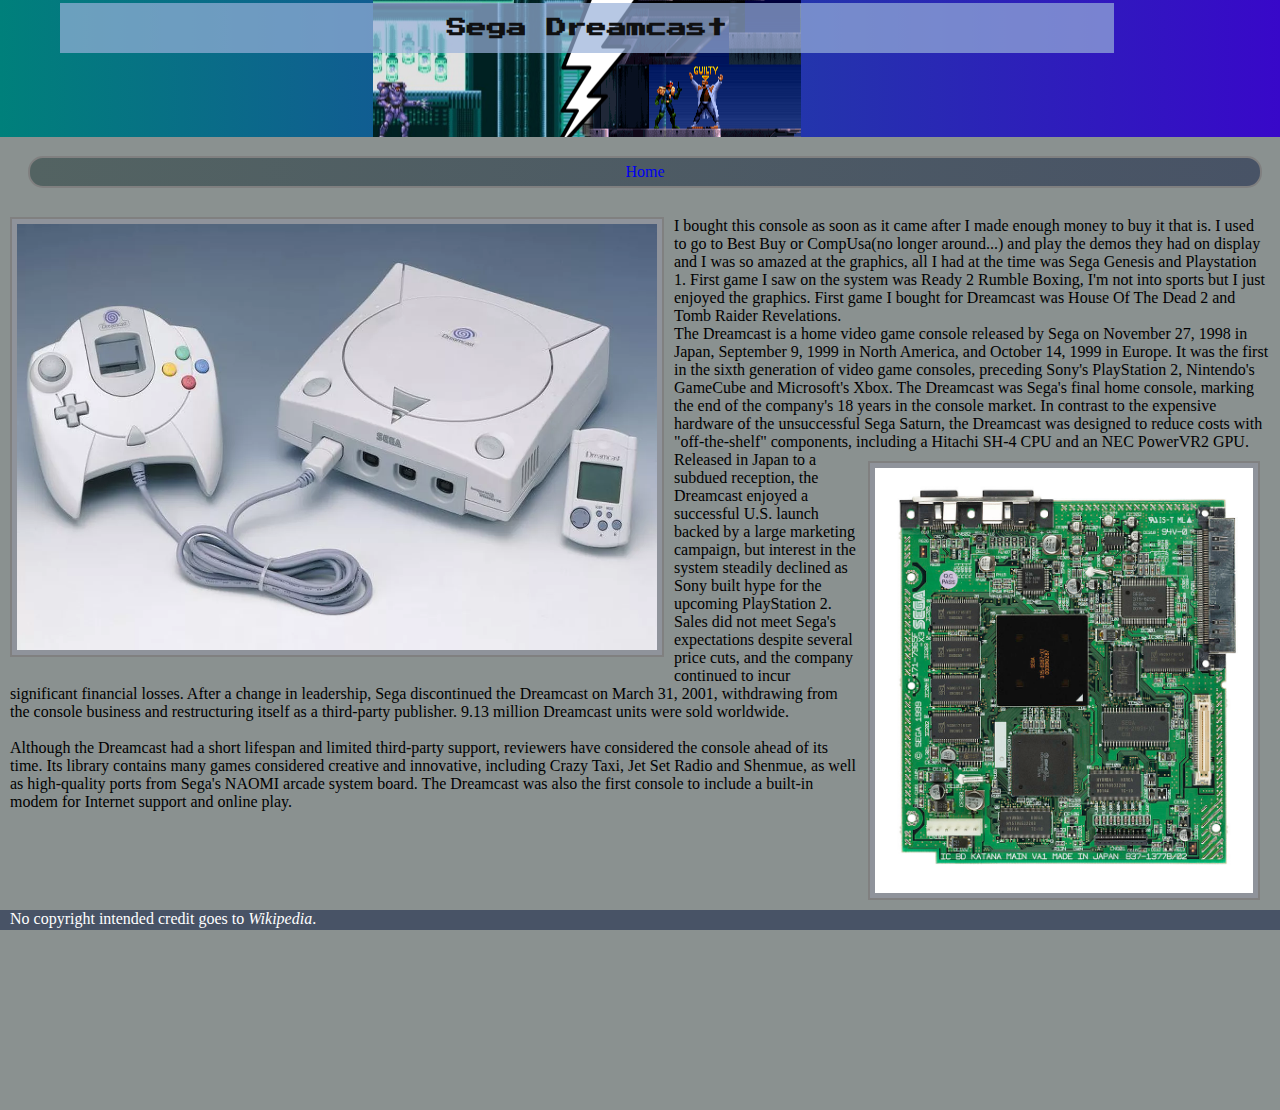
==== dreamcast.html @ 78884a72 "Add files via upload" ====
<!DOCTYPE html>
<html>
	<head>
		<title>Sega Dreamcast</title>
		<meta name="author" content="chip">
		<meta charset="UTF-8">
		<meta name="viewport" content="width=device-width, initial-scale=1">
		<link href="https://fonts.googleapis.com/css?family=Press+Start+2P" rel="stylesheet">
		<link href="gaming.css" rel="stylesheet">
	</head>
	<body>
		<header>
		 <div class="background">
			<div class="banner">
				<h1>Sega Dreamcast</h1>
			</div>
		</div>
				<nav>
					<div class="navi" style="display: block;">
						<ul>
							<li><a href="index.html">Home</a></li>
						</ul>
					</div>
				</nav>
			</header>
			<main class="main-wrap">
				<img src="dreamcast.jpg" align="left" alt="Dreamcast console">
					<p> I bought this console as soon as it came after I made enough money to buy it that is. I used to go to Best Buy or CompUsa(no longer around...) and play the demos they had on display and I was so amazed at the graphics, all I had at the time was Sega Genesis and Playstation 1. First game I saw on the system was Ready 2 Rumble Boxing, I'm not into sports but I just enjoyed the graphics. First game I bought for Dreamcast was House Of The Dead 2 and Tomb Raider Revelations.
						<br>
					The Dreamcast is a home video game console released by Sega on November 27, 1998 in Japan, September 9, 1999 in North America, and October 14, 1999 in Europe. It was the first in the sixth generation of video game consoles, preceding Sony's PlayStation 2, Nintendo's GameCube and Microsoft's Xbox. The Dreamcast was Sega's final home console, marking the end of the company's 18 years in the console market. In contrast to the expensive hardware of the unsuccessful Sega Saturn, the Dreamcast was designed to reduce costs with "off-the-shelf" components, including a Hitachi SH-4 CPU and an NEC PowerVR2 GPU. 
						<img class="sega" src="Dreamcast-Motherboard.jpg" align="right" alt="Dreamcast Motherboard">

					Released in Japan to a subdued reception, the Dreamcast enjoyed a successful U.S. launch backed by a large marketing campaign, but interest in the system steadily declined as Sony built hype for the upcoming PlayStation 2. Sales did not meet Sega's expectations despite several price cuts, and the company continued to incur significant financial losses. After a change in leadership, Sega discontinued the Dreamcast on March 31, 2001, withdrawing from the console business and restructuring itself as a third-party publisher. 9.13 million Dreamcast units were sold worldwide.
					<br>
					<br>
					Although the Dreamcast had a short lifespan and limited third-party support, reviewers have considered the console ahead of its time. Its library contains many games considered creative and innovative, including Crazy Taxi, Jet Set Radio and Shenmue, as well as high-quality ports from Sega's NAOMI arcade system board. The Dreamcast was also the first console to include a built-in modem for Internet support and online play.
						</p>
						</main>
					<footer>
						No copyright intended credit goes to <cite>Wikipedia</cite>.
		</footer>
	</body>
</html>
---- gaming.css ----
html {
	overflow-x: hidden;
}
body {
	margin: 0;
	padding: 0;
	display: grid;
	grid-template-columns: 1fr;
	grid-auto-rows: minmax(200px, auto);
	background-color: #8a9190;
	width: 100%;
}

.centerwrap {
	position: relative;
	text-align: center;
	color: white;
}
.center {
	position: absolute;
	top: 50%;
	bottom: 50%;
	transform: translate(-50%, -50%);
}

.banner {
	background-image: url("jdsnes26.png");
	display: inline-block;
	background-position: center;
	padding: 30px;
	background-repeat: no-repeat;
	
}

.background {
	position: relative;
	background-image: linear-gradient(to right, #00807b, #3808c9);
	width: 100vw;
}

h1 {
	background-color: rgba(153, 177, 216, 0.7);
	text-align: center;
 	font-family: 'Press Start 2P', cursive;
 	font-size: 20px;
 	color: #101011;
 	position: relative; 
 	background-position: center;
 	padding: 15px;
 	bottom: 40px;
 	width: 80vw;
}

ul li{
	list-style: none;
	padding: 5px;
	border: 2px gray solid;
	border-radius: 15px;
	background: linear-gradient(to right, #536362 ,#485366);
	margin: 3px;
	flex: 1;
}
.navi {
	display: none;
}

.navi ul{
	position: relative;
	right: 15px;
}

li:hover {
	background: #161919;
	color: #d4e2f9;
}

li a:visited:hover {
	color: #d4e2f9;
}


li a:visited {
	color: #d4e2f9;
}

a{
	display: block;
	text-decoration: none;
}

p{
	margin: 10px;
}

footer{
	padding-left: 10px;
	background-color: #485366;
	height: 20px;
	color: white;
	width:100%;	
}

img {
	position: relative;
	width: 50%;
	margin: 10px;
	padding: 5px;
	border: 2px gray solid;
	background-color: #8f939b;
}

.games-grid {
	display: grid;
	grid-template-columns: 1fr;
	width: 95vw;
}

section {
	border: 2px gray solid;
	border-radius: 15px;
	margin: 10px;
	background-color: #9DADC7;
}


.navi ul {
	display: flex;
	justify-content: space-around;
	text-align: center;
	flex-wrap: wrap;
}
.flex-wrap { /* add the following code to make images align left to right */
	display: flex;
	justify-content: center;
	align-items: flex-end;
	flex-direction: row;
	flex-wrap: wrap;
	align-items: flex-end;
	justify-content: center;
}

.flex-wrap img {
	flex: 1;
	width: 15%;
	align-self: flex-end;

} /* all the way to here */
section h3 {
	margin: 5px;
}
.figure {
	display: inline-block;
	float: right;
	width: 30%;
	overflow: hidden;
}
.figure img {
	width: 90%;

}
figcaption {
	float: right;
	clear: right;
	text-align: right;
	width: 70%;
	padding-bottom: 10px;
	font-weight: bold;
	margin: 0px 30px;
}
button img {
	width: 20px;
	border: none;
	background-color: #8a9190;
	position: relative;
	top: 20px;
	left: 10px; 
}
button {
	display: inline-block;
	background-color: #8a9190;
	border: none;
	position: relative;
	overflow: hidden;
	padding: 0px;
}

@media (min-width: 600px) {
.navi {
	display: block;
}

.banner {
	position: relative;
	left: 30px;
}

body {
grid-template-columns: repeat(3, 1fr);
}

header {
	grid-column-start: 1;
	grid-column-end: 4;
}
.main-wrap {
	grid-column-start: 1;
	grid-column-end: 4;
}


footer{
	grid-column-start: 1;
	grid-column-end: 4;
}

.banner{
	background-position: center;
}

.sega{
	width: 30%;
}

.games-grid{
	grid-template-columns: repeat(3, 1fr);
	grid-column: 1 / 4;
	justify-content: space-around;
	position: relative;
	margin: 0 auto;
}

.secgrid {
	display: grid;
	grid-template-rows: 2fr, 1fr;
}
section img {
	justify-self: center;
}
div img:hover {
	transform:scale(1.5);
}

}
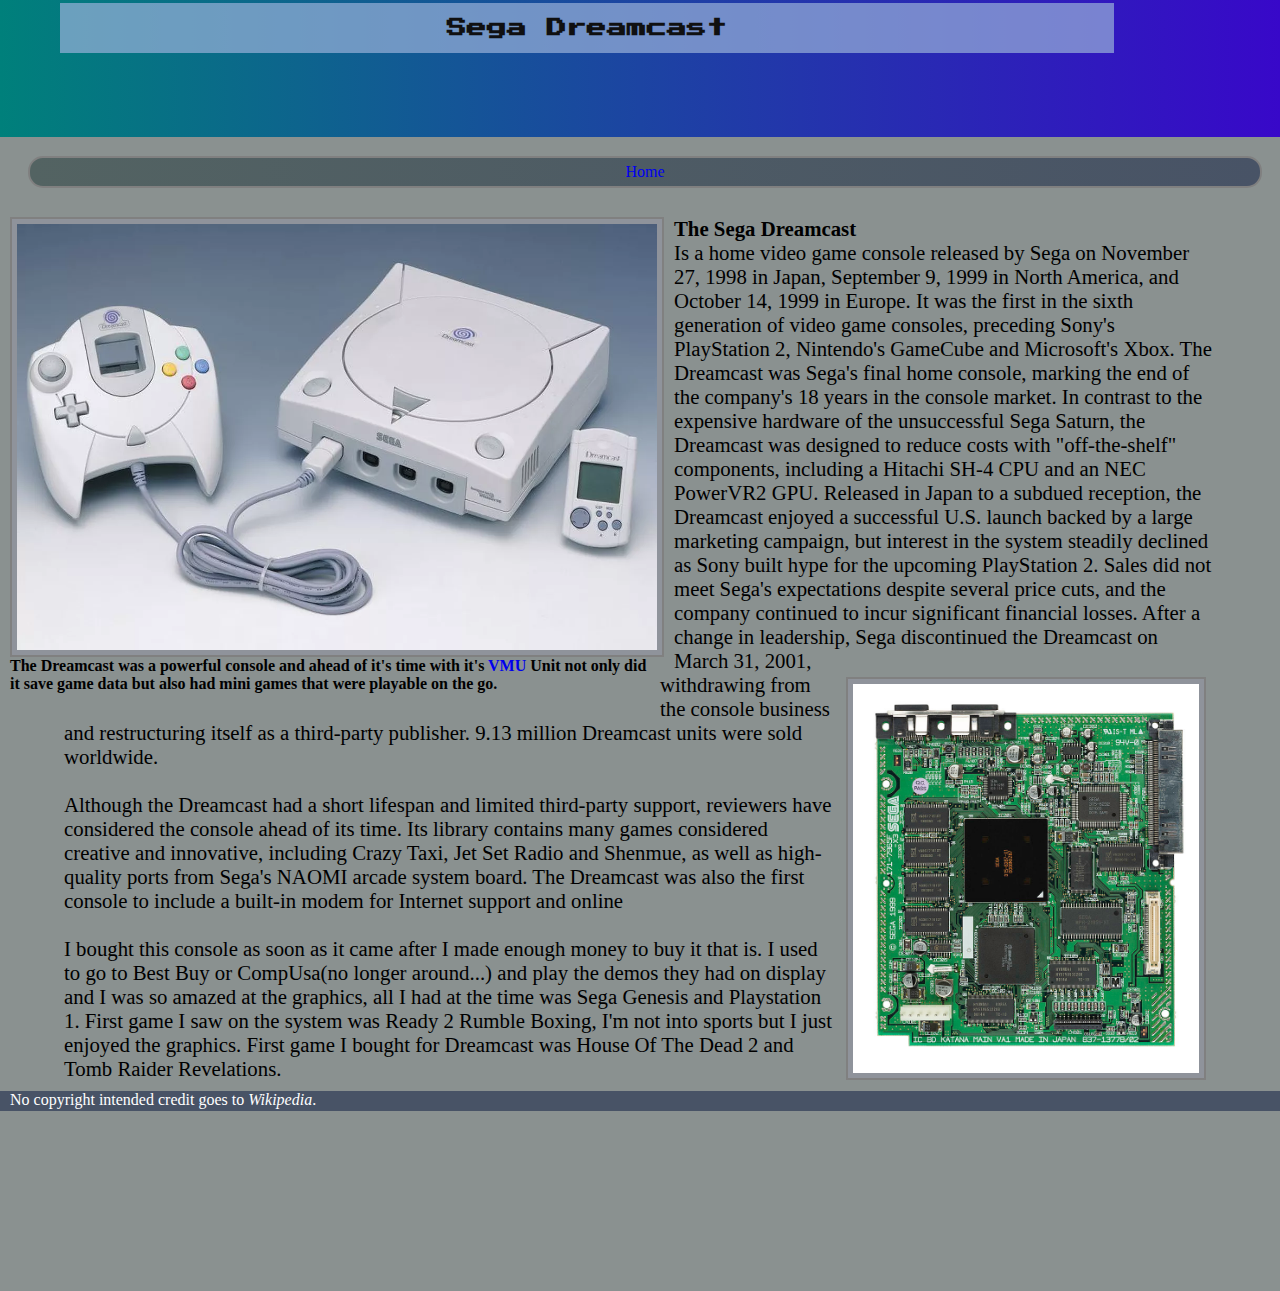
==== commit 3aaad00b: "Update dreamcast.html" ====
--- a/dreamcast.html
+++ b/dreamcast.html
@@ -25,19 +25,21 @@
 			</header>
 			<main class="main-wrap">
 				<img src="dreamcast.jpg" align="left" alt="Dreamcast console">
-					<p> I bought this console as soon as it came after I made enough money to buy it that is. I used to go to Best Buy or CompUsa(no longer around...) and play the demos they had on display and I was so amazed at the graphics, all I had at the time was Sega Genesis and Playstation 1. First game I saw on the system was Ready 2 Rumble Boxing, I'm not into sports but I just enjoyed the graphics. First game I bought for Dreamcast was House Of The Dead 2 and Tomb Raider Revelations.
-						<br>
-					The Dreamcast is a home video game console released by Sega on November 27, 1998 in Japan, September 9, 1999 in North America, and October 14, 1999 in Europe. It was the first in the sixth generation of video game consoles, preceding Sony's PlayStation 2, Nintendo's GameCube and Microsoft's Xbox. The Dreamcast was Sega's final home console, marking the end of the company's 18 years in the console market. In contrast to the expensive hardware of the unsuccessful Sega Saturn, the Dreamcast was designed to reduce costs with "off-the-shelf" components, including a Hitachi SH-4 CPU and an NEC PowerVR2 GPU. 
+				<span class="imgcaption">The Dreamcast was a powerful console and ahead of it's time with it's <a class="tooltip" href="https://en.wikipedia.org/wiki/VMU">VMU <span>Visual Memory Unit.</span></a>Unit not only did it save game data but also had mini games that were playable on the go.</span>
+					<p> 
+                        <strong>The Sega Dreamcast</strong><br> Is a home video game console released by Sega on November 27, 1998 in Japan, September 9, 1999 in North America, and October 14, 1999 in Europe. It was the first in the sixth generation of video game consoles, preceding Sony's PlayStation 2, Nintendo's GameCube and Microsoft's Xbox. The Dreamcast was Sega's final home console, marking the end of the company's 18 years in the console market. In contrast to the expensive hardware of the unsuccessful Sega Saturn, the Dreamcast was designed to reduce costs with "off-the-shelf" components, including a Hitachi SH-4 CPU and an NEC PowerVR2 GPU. 
 						<img class="sega" src="Dreamcast-Motherboard.jpg" align="right" alt="Dreamcast Motherboard">
 
 					Released in Japan to a subdued reception, the Dreamcast enjoyed a successful U.S. launch backed by a large marketing campaign, but interest in the system steadily declined as Sony built hype for the upcoming PlayStation 2. Sales did not meet Sega's expectations despite several price cuts, and the company continued to incur significant financial losses. After a change in leadership, Sega discontinued the Dreamcast on March 31, 2001, withdrawing from the console business and restructuring itself as a third-party publisher. 9.13 million Dreamcast units were sold worldwide.
 					<br>
 					<br>
-					Although the Dreamcast had a short lifespan and limited third-party support, reviewers have considered the console ahead of its time. Its library contains many games considered creative and innovative, including Crazy Taxi, Jet Set Radio and Shenmue, as well as high-quality ports from Sega's NAOMI arcade system board. The Dreamcast was also the first console to include a built-in modem for Internet support and online play.
+					Although the Dreamcast had a short lifespan and limited third-party support, reviewers have considered the console ahead of its time. Its library contains many games considered creative and innovative, including Crazy Taxi, Jet Set Radio and Shenmue, as well as high-quality ports from Sega's NAOMI arcade system board. The Dreamcast was also the first console to include a built-in modem for Internet support and online <br><br>
+					I bought this console as soon as it came after I made enough money to buy it that is. I used to go to Best Buy or CompUsa(no longer around...) and play the demos they had on display and I was so amazed at the graphics, all I had at the time was Sega Genesis and Playstation 1. First game I saw on the system was Ready 2 Rumble Boxing, I'm not into sports but I just enjoyed the graphics. First game I bought for Dreamcast was House Of The Dead 2 and Tomb Raider Revelations.
+						<br>
 						</p>
 						</main>
 					<footer>
 						No copyright intended credit goes to <cite>Wikipedia</cite>.
 		</footer>
 	</body>
-</html>+</html>
--- a/gaming.css
+++ b/gaming.css
@@ -90,7 +90,9 @@
 }
 
 p{
-	margin: 10px;
+	margin: 10px 5%;
+    position: relative;
+    font-size: 1.3em;
 }
 
 footer{
@@ -108,6 +110,40 @@
 	padding: 5px;
 	border: 2px gray solid;
 	background-color: #8f939b;
+}
+
+.tooltip
+{
+  text-decoration: none;
+  position: relative;
+  display: inline;
+}
+ 
+ 
+.tooltip span { /* in order to place an image a container is needed to hold the image like this span*/
+  display: none;
+  border-radius: 6px;
+  color: black;
+  background: white; 
+}
+ 
+.tooltip span img {
+    float: left;
+    width: auto;
+    margin: 0 auto;
+}
+ 
+ 
+.tooltip:hover span {
+  cursor: pointer;
+  display: block;
+  position: absolute;
+  left: 30%;
+  z-index: 1000;
+  max-width: 230px;
+  border: 1px solid black;
+  overflow: hidden;
+  padding: 8px;
 }
 
 .games-grid {
@@ -185,7 +221,42 @@
 	padding: 0px;
 }
 
+.imgcaption{
+    position: relative;
+    float: left;
+    clear: left;
+    padding:0 10px 0px 10px;
+    bottom: 10px;
+    max-width: 53%;
+    font-weight: bold;
+    z-index: 1;
+}
+
+.btm-img-caption{
+    position: relative;
+    float: right;
+    clear: right;
+    padding: 0 10px 15px 10px;
+    font-weight: bold;
+    max-width: 50%;
+}
+/* Media Queries*/
 @media (min-width: 600px) {
+.btm-img-caption {
+    max-width: 30%;
+}
+    .banner{
+        background-image: url("gamebanner.jpg");
+        background-size: 100% auto;
+    }
+    .mypicture{
+        width: 20%;
+    }
+    
+.imgcaption{
+    max-width: 50%;
+    }
+    
 .navi {
 	display: block;
 }
@@ -241,4 +312,4 @@
 	transform:scale(1.5);
 }
 
-}+}
